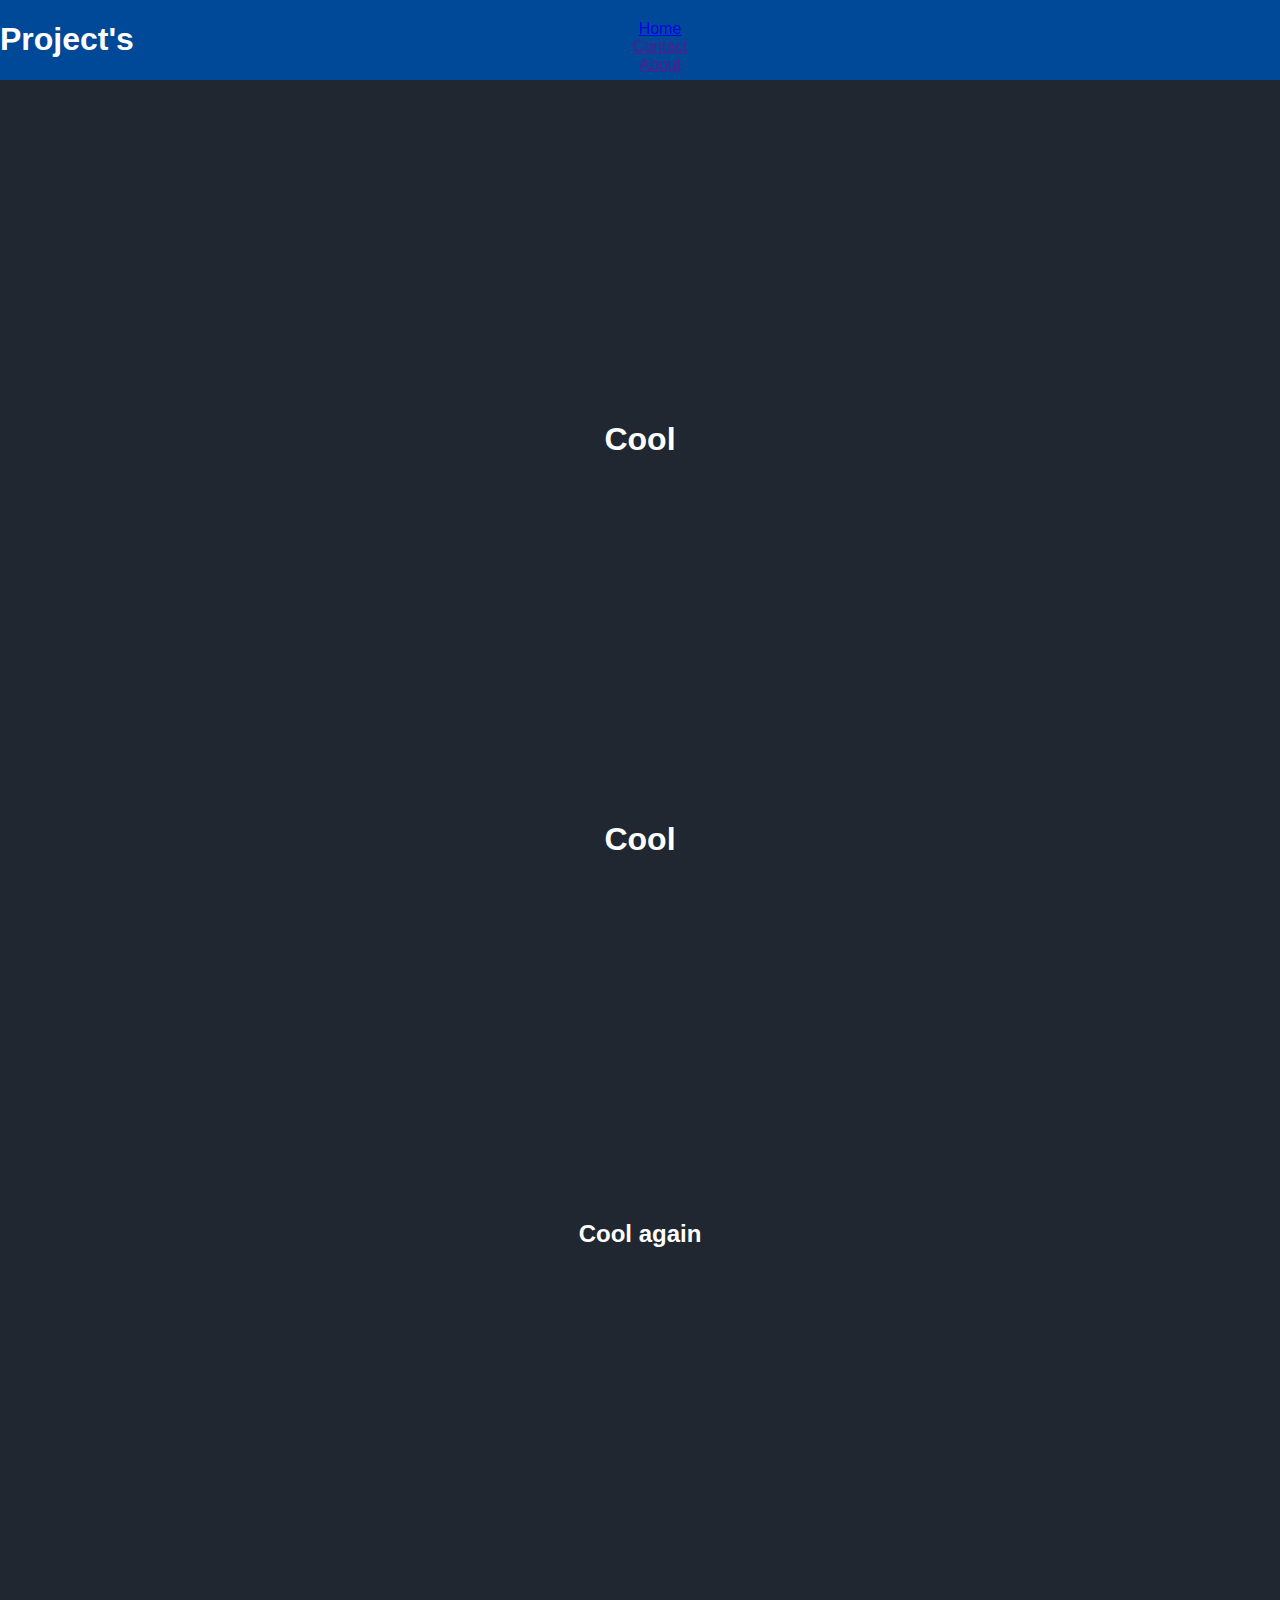
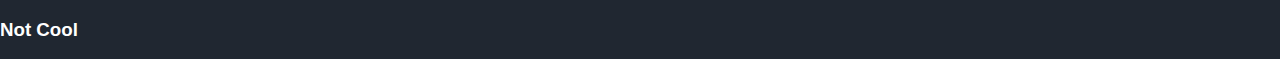
==== projects.html @ cb964554 "cool" ====
<!DOCTYPE html>
<html lang="en">
    <head>
        <meta charset="UTF-8">
        <meta http-equiv="X-UA-Compatible" content="IE=edge">
        <meta name="viewport" content="width=device-width, initial-scale=1" />
        <link href="./styles.css" rel="stylesheet">
        <title>My Project's</title>

        <link rel="preconnect" href="https://fonts.googleapis.com">
        <link rel="preconnect" href="https://fonts.gstatic.com" crossorigin>
        <link href="https://fonts.googleapis.com/css2?family=Roboto+Mono:ital,wght@0,100..700;1,100..700&display=swap" rel="stylesheet">
    </head>
    <body>
        <header class="Container">
            <h1 class="Logo">Project's</h1>
            <nav>
                <ul class="Nav_Links">
                    <li><a href = "index.html">Home</a></li>
                    <li><a href ="" >Contact</a></li>
                    <li><a href ="" >About</a></li>
                </ul>
            </nav>
        </header>
        <section>
            <h1>Cool</h1>
        </section> 
        <section>
            <h1>Cool</h1>
        </section> 
        <section>
            <h1>Cool</h1>
        </section> 
        <article>
            <h2>Cool again</h2>
        </article>
        </footer>
            <h3>Not Cool</h3>
        <footer>
    </body>
    <script src="Script.js"></script>
</html>
---- styles.css ----
body {
    margin: 0;
    font-family: 'Prompt', sans-serif;
    color: white;
    background: #202731;
    overflow-y: scroll;
    scroll-behavior: smooth;
}

header {
    background-color: #004898; 
}

.Nav_Links {
    display: inline-block;
    text-align: center;
    list-style-type: none;
    margin: 0;
    padding: 20px;
    overflow: hidden;
    position: fixed;
    top: 0;
    width: 100%;
}

header, footer {
   position: fixed;
   top: 0;
   right: 0;
   left: 0;
   z-index: 19;

}

section, article  {
    position: relative;
    display: flex;
    flex-direction: column;
    align-items: center;
    min-height: 400px;
    padding: 100px, 20vw;
}
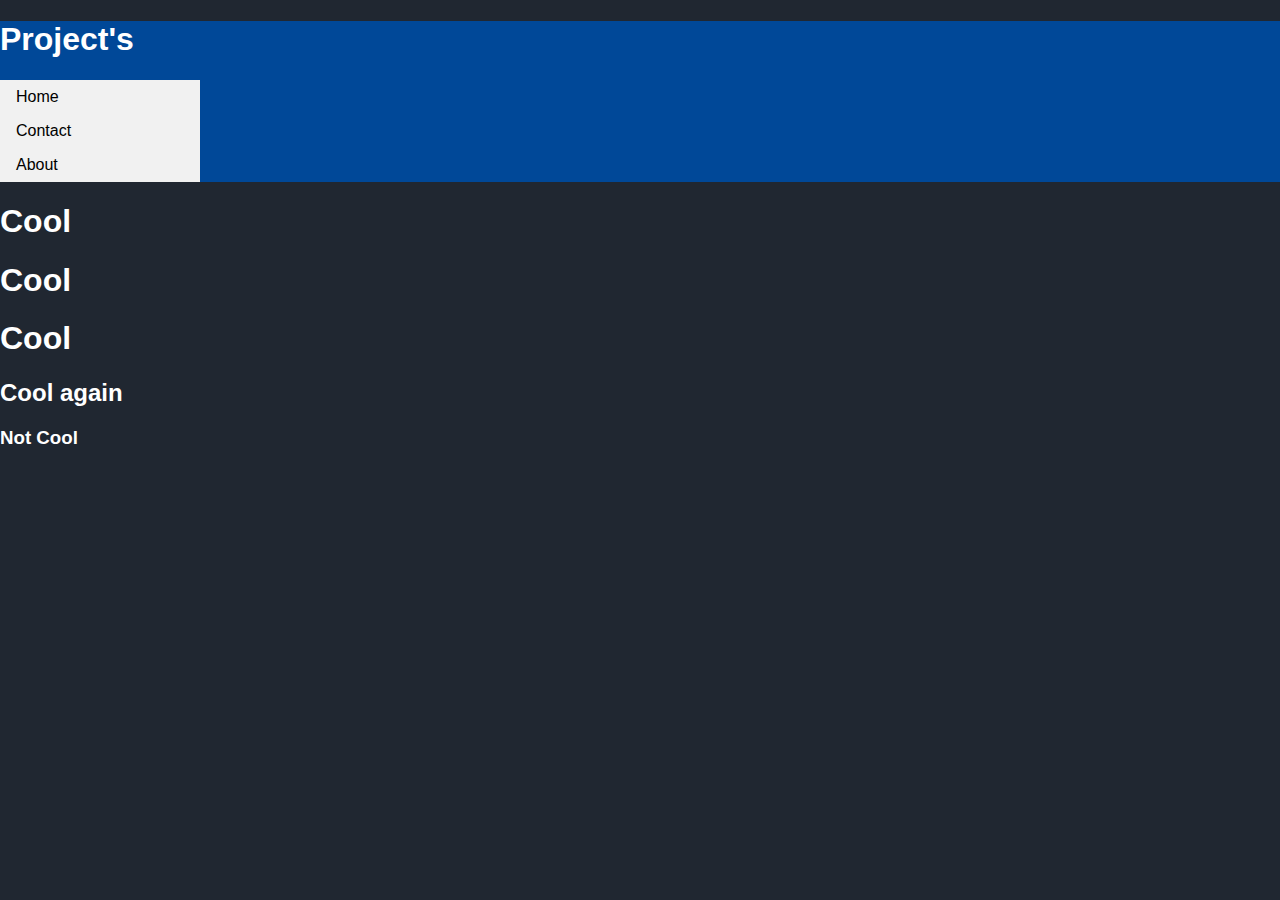
==== commit 44bd72b3: "2nd Commit" ====
--- a/projects.html
+++ b/projects.html
@@ -6,10 +6,7 @@
         <meta name="viewport" content="width=device-width, initial-scale=1" />
         <link href="./styles.css" rel="stylesheet">
         <title>My Project's</title>
-
-        <link rel="preconnect" href="https://fonts.googleapis.com">
-        <link rel="preconnect" href="https://fonts.gstatic.com" crossorigin>
-        <link href="https://fonts.googleapis.com/css2?family=Roboto+Mono:ital,wght@0,100..700;1,100..700&display=swap" rel="stylesheet">
+        
     </head>
     <body>
         <header class="Container">
--- a/styles.css
+++ b/styles.css
@@ -1,9 +1,21 @@
+@font-face {
+    font-family: '';
+    src: url() format('truetype');
+}
+@font-face {
+    font-family: '';
+    src: url() format('truetype');
+}
+@font-face {
+    font-family: '';
+    src: url() format('truetype');
+}
+
 body {
-    margin: 0;
-    font-family: 'Prompt', sans-serif;
+    margin: auto;
+    font-family: '', sans-serif;
     color: white;
     background: #202731;
-    overflow-y: scroll;
     scroll-behavior: smooth;
 }
 
@@ -11,33 +23,33 @@
     background-color: #004898; 
 }
 
+.Logo {
+    font-style: normal;
+    font-family: '', sans-serif;
+}
+
 .Nav_Links {
-    display: inline-block;
-    text-align: center;
     list-style-type: none;
     margin: 0;
-    padding: 20px;
-    overflow: hidden;
-    position: fixed;
-    top: 0;
-    width: 100%;
+    padding: 0;
+    width: 200px;
+    background-color: #f1f1f1;
+  }
+  
+.Nav_Links li a {
+    display: block;
+    color: #000;
+    padding: 8px 16px;
+    text-decoration: none;
 }
 
-header, footer {
-   position: fixed;
-   top: 0;
-   right: 0;
-   left: 0;
-   z-index: 19;
-
+a:hover {
+    background-color: #a4c9d3da;
+    color: white;
 }
 
-section, article  {
-    position: relative;
-    display: flex;
-    flex-direction: column;
-    align-items: center;
-    min-height: 400px;
-    padding: 100px, 20vw;
+#About {
+    font-family: '';
+    font-style: normal;
 }
 
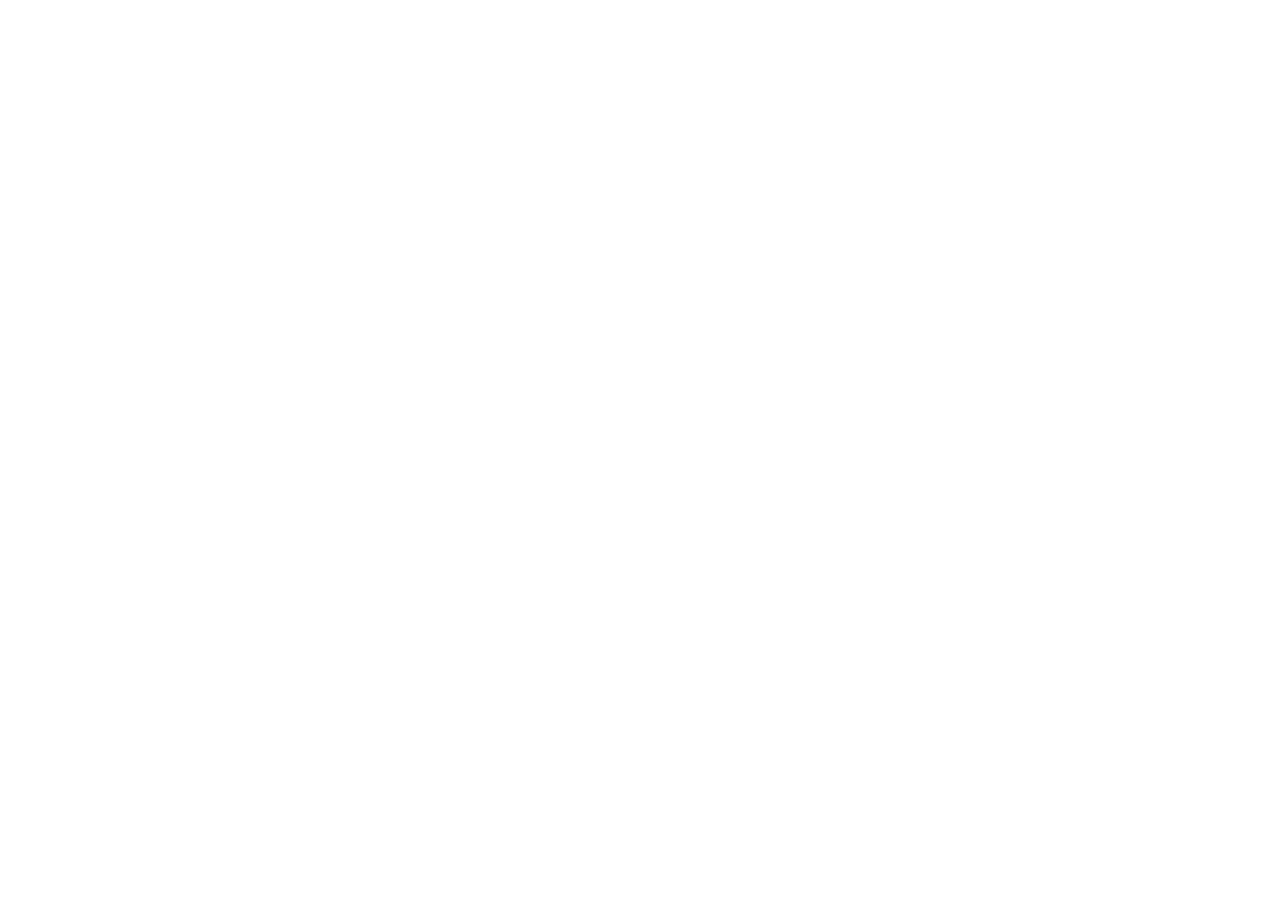
==== commit 415b7df6: "6th commit" ====
--- a/projects.html
+++ b/projects.html
@@ -6,28 +6,18 @@
         <meta name="viewport" content="width=device-width, initial-scale=1" />
         <link href="./styles.css" rel="stylesheet">
         <title>My Project's</title>
-        
     </head>
     <body>
-        <header class="Container">
-            <h1 class="Logo">Project's</h1>
+        <header>
+            <h1>Project's</h1>
             <nav>
-                <ul class="Nav_Links">
+                <ul>
                     <li><a href = "index.html">Home</a></li>
                     <li><a href ="" >Contact</a></li>
                     <li><a href ="" >About</a></li>
                 </ul>
             </nav>
         </header>
-        <section>
-            <h1>Cool</h1>
-        </section> 
-        <section>
-            <h1>Cool</h1>
-        </section> 
-        <section>
-            <h1>Cool</h1>
-        </section> 
         <article>
             <h2>Cool again</h2>
         </article>
--- a/styles.css
+++ b/styles.css
@@ -1,55 +1,122 @@
 @font-face {
-    font-family: '';
-    src: url() format('truetype');
+    font-family: 'Nexa';
+    src: url('./assets/Fonts/Nexa-ExtraLight.ttf') format('truetype');
 }
 @font-face {
-    font-family: '';
-    src: url() format('truetype');
+    font-family: 'Comfort';
+    src: url('./assets/Fonts/Comfortaa-Regular.ttf') format('truetype');
 }
 @font-face {
-    font-family: '';
-    src: url() format('truetype');
+    font-family: 'Dreams';
+    src: url('./assets/Fonts/CaviarDreams.ttf') format('truetype');
+}
+
+* {
+    padding: 0;
+    margin: 0;
+    box-sizing: border-box;
 }
 
 body {
-    margin: auto;
-    font-family: '', sans-serif;
+    margin: 0;
     color: white;
-    background: #202731;
     scroll-behavior: smooth;
 }
 
-header {
-    background-color: #004898; 
+.bg_container {
+    height: 100vh;
+    width: 100%;
+    background: linear-gradient(38deg, #4087d8, #321d8f,#0a416e, #0d889e);
+    background-size: 300% 300%;
+    animation: color 17.5s ease-in-out infinite;
+    z-index: 20;
+}
+@keyframes color{
+    0%{
+        background-position: 0 50%;
+    }
+    50%{
+        background-position: 100% 50%;
+    }
+    100%{
+        background-position: 0 50%;
+    }
 }
 
-.Logo {
-    font-style: normal;
-    font-family: '', sans-serif;
+header {
+    text-align: center;
+    height: 100%;
+    padding: 20px 0;
 }
 
-.Nav_Links {
+section {
+    position: relative;
+    display: flex;
+    flex-direction: column;
+    align-items: center;
+    min-height: 400px;
+    padding: 100px 20vw;
+}
+
+nav {
+    display: flex;
+    justify-content: space-between;
+    align-items: center; 
+    padding: 20px 0.75em;
+}
+
+nav h1 {
+    font-family: 'Nexa', sans-serif;
+    font-size: 28px;
+    text-align: left;
+    margin: 0;
+    padding: 0; 
+}
+
+ul {
     list-style-type: none;
+    display: flex;
     margin: 0;
     padding: 0;
-    width: 200px;
-    background-color: #f1f1f1;
-  }
-  
-.Nav_Links li a {
-    display: block;
-    color: #000;
+}
+
+ul li {
+    margin-left: 5px;
+}
+
+li a {
+    font-family: 'Comfort', sans-serif;
+    border-radius: 20px 20px;
+}
+
+nav a {
+    color: #fff;
     padding: 8px 16px;
+    text-align: center;
     text-decoration: none;
 }
 
-a:hover {
-    background-color: #a4c9d3da;
+nav a:hover {
+    background-color: #3062707a;
     color: white;
 }
 
 #About {
-    font-family: '';
-    font-style: normal;
+    opacity: 1;
 }
 
+.footers {
+    display: grid;
+    gap: 10px;
+    list-style-type: none;
+    margin: 0;
+    padding: 20px;
+    text-align: center;
+    color: white;
+    overflow: hidden;
+    position: relative;
+    bottom: 0;
+    width: 100%;
+    opacity: 0.860;
+    background-color: rgb(53, 53, 53);
+}